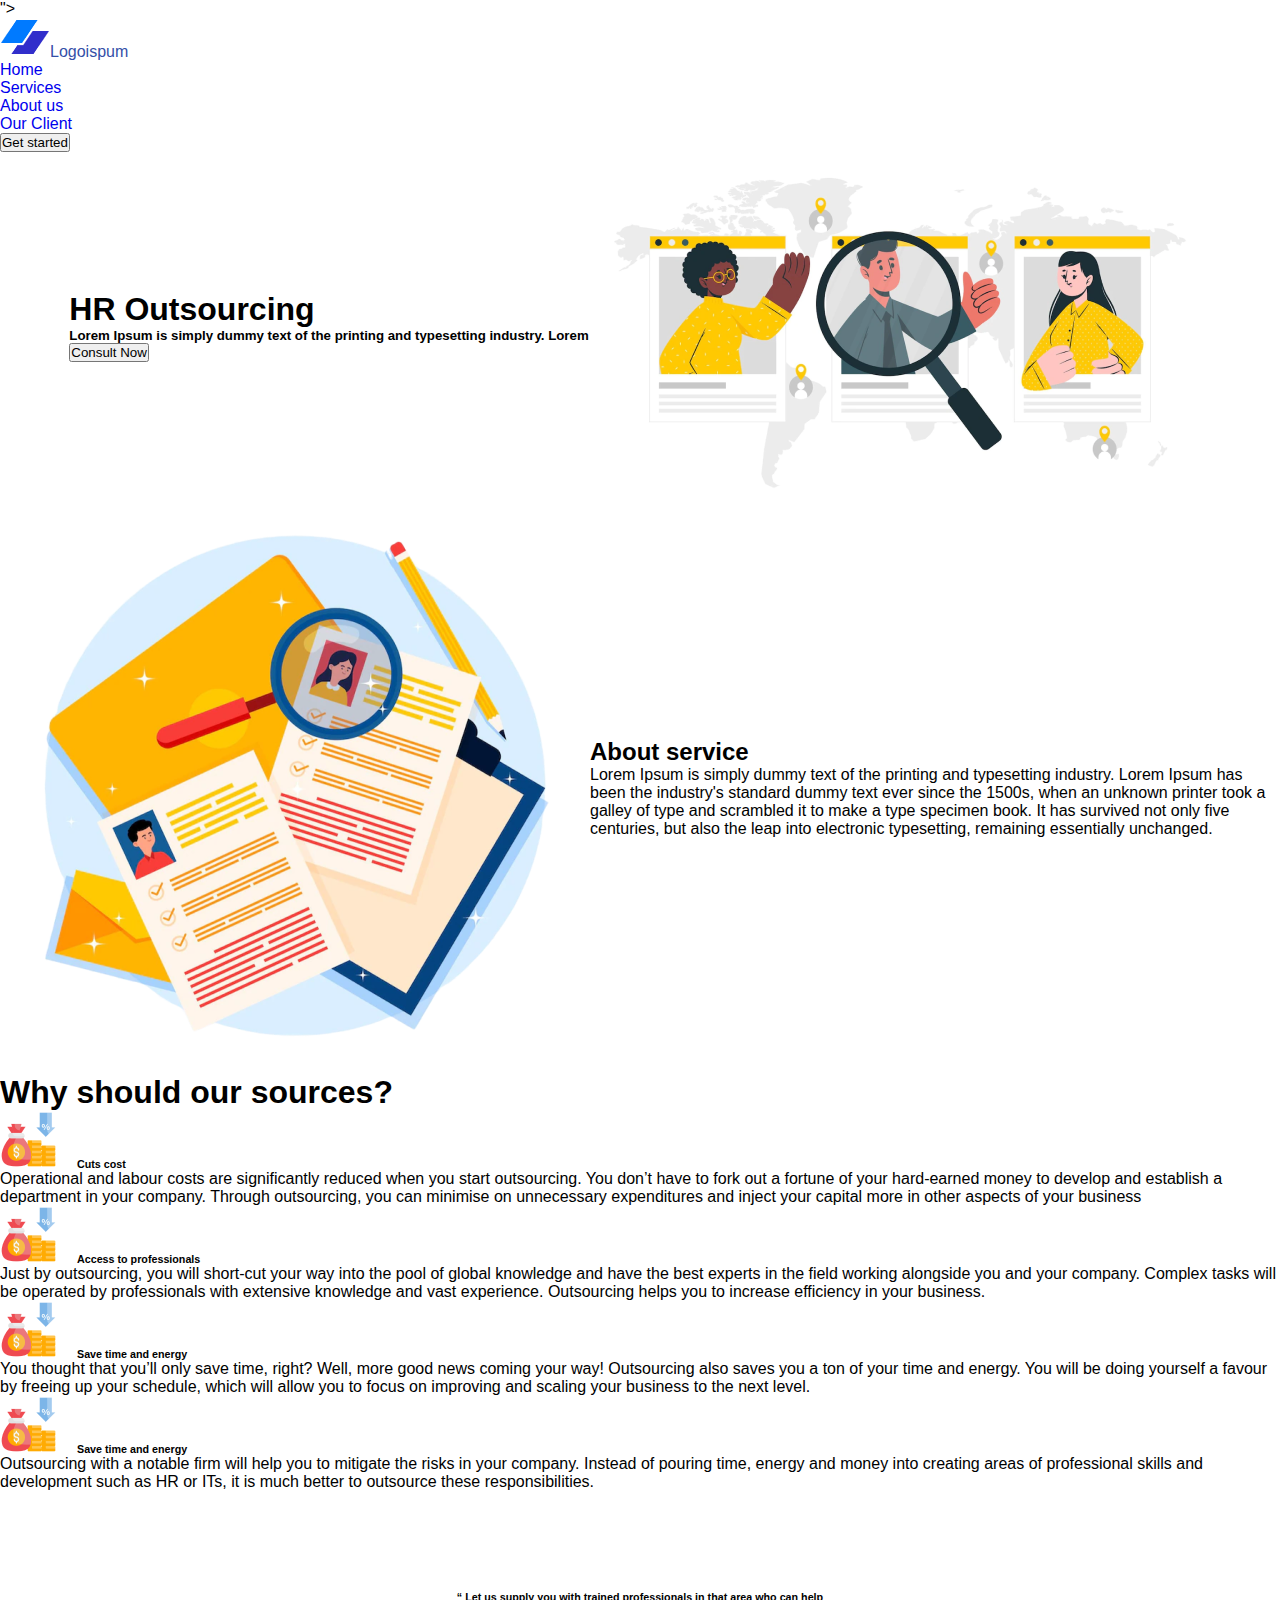
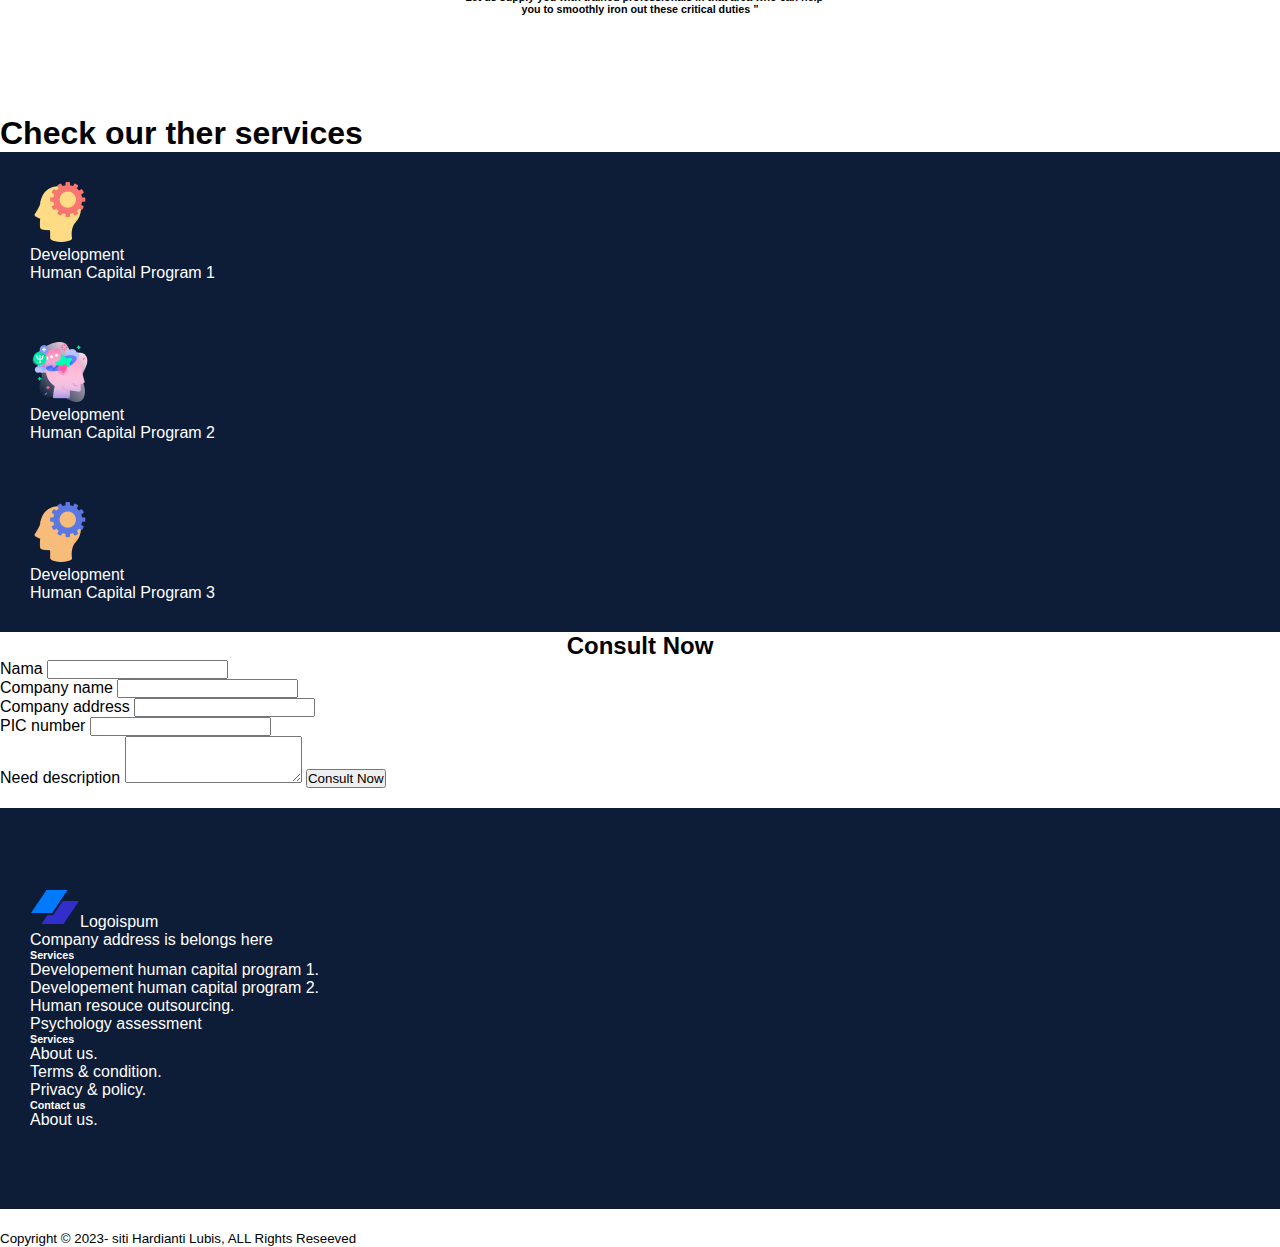
==== index.html @ 7c503717 "first commit" ====
<!DOCTYPE html>
<html lang="en">

<head>
  <meta charset="UTF-8">
  <meta http-equiv="X-UA-Compatible" content="IE=edge">
  <meta name="viewport" content="width=device-width, initial-scale=1.0">
  <title>Document</title>
  <link rel="stylesheet" href="https://cdn.jsdelivr.net/npm/bootstrap@5.3.0-alpha1/dist/css/bootstrap.min.css"
    rel="stylesheet" integrity="sha384-GLhlTQ8iRABdZLl6O3oVMWSktQOp6b7In1Zl3/Jr59b6EGGoI1aFkw7cmDA6j6gD"
    crossorigin="anonymous">">
  <link rel="stylesheet" href="style.css">
</head>

<body>
  <!-- todo Navbar -->
  <nav class="navbar navbar-expand-lg bg-body-tertiary fixed-top">
    <div class="container">
      <a class="navbar-brand" href="#">
        <img src="Logo.png" alt="" />Logoispum</a>

      <div class="collapse navbar-collapse justify-content-center" id="navbarNav">
        <div class="navbar">
          <ul class="navbar-nav">
            <li class="nav-item">
              <a class="nav-link navbar-link me-5" href="#">Home</a>
            </li>
            <li class="nav-item">
              <a class="nav-link navbar-link me-5" href="#">Services</a>
            </li>
            <li class="nav-item">
              <a class="nav-link navbar-link me-5" href="#">About us</a>
            </li>
            <li class="nav-item">
              <a class="nav-link navbar-link me-3" href="#">Our Client</a>
            </li>
          </ul>
        </div>
      </div>
      <li>
        <button type="button" class="btn btn-primary">Get started</button>
      </li>
    </div>
  </nav>
  <!--section1 -->
  <div class="section1 mt-5">
    <div class="container">
      <div class="row inti-section1">
        <div class="col-6">
          <h1>HR Outsourcing</h1>
          <h5>Lorem Ipsum is simply dummy text of the printing and typesetting industry. Lorem </h5>
          <button type="button" class="btn btn-primary">Consult Now</button>
        </div>
        <div class="col-6">
          <img src="image 10.png">
        </div>
      </div>
    </div>
  </div>



  <!--section2-->
  <div class="section2 mt-5">
    <div class="container">
      <div class="row inti-section2">
        <div class="col-6 left">
          <img src="image 11.png"></a>
        </div>
        <div class="col-6 ps-5">
          <h2>About service</h2>
          <p>Lorem Ipsum is simply dummy text of the printing and typesetting industry. Lorem Ipsum has been the
            industry's standard dummy text ever since the 1500s, when an unknown printer took a galley of type and
            scrambled it to make a type specimen book. It has survived not only five centuries, but also the leap into
            electronic typesetting, remaining essentially unchanged.</p>

        </div>
      </div>
    </div>
  </div>


  <!--section3-->
  <div class="section3">
    <div class="container">
      <div class="row inti-section3">
        <h1>Why should our sources?</h1>
        <div class="col-6 ">

          <h6><img class="gambarduit" src="image 15.png">Cuts cost</h6>
          <p>Operational and labour costs are significantly reduced when you start outsourcing. You don’t have to fork
            out a fortune of your hard-earned money to develop and establish a department in your company. Through
            outsourcing, you can minimise on unnecessary expenditures and inject your capital more in other aspects of
            your business</p>
        </div>
        <div class="col-6">

          <h6><img class="gambarduit" src="image 15.png">Access to professionals</h6>
          <p>Just by outsourcing, you will short-cut your way into the pool of global knowledge and have the best
            experts in the field working alongside you and your company. Complex tasks will be operated by professionals
            with extensive knowledge and vast experience. Outsourcing helps you to increase efficiency in your business.
          </p>
        </div>
      </div>
      <div class="row">
        <div class="col-6">

          <h6><img class="gambarduit" src="image 15.png">Save time and energy</h6>
          <p>You thought that you’ll only save time, right? Well, more good news coming your way! Outsourcing also saves
            you a ton of your time and energy. You will be doing yourself a favour by freeing up your schedule, which
            will allow you to focus on improving and scaling your business to the next level. </p>
        </div>
        <div class="col-6">

          <h6><img class="gambarduit" src="image 15.png">Save time and energy</h6>
          <p>Outsourcing with a notable firm will help you to mitigate the risks in your company. Instead of pouring
            time, energy and money into creating areas of professional skills and development such as HR or ITs, it is
            much better to outsource these responsibilities. </p>
        </div>
      </div>
    </div>
  </div>

  <!--section4-->
  <center>
    <h6 class="lorem">“ Let us supply you with trained professionals in that area who can help <br>you to smoothly iron
      out these critical duties ”</h6>
  </center>


  <!--section5-->
  <div class="section5">
    <div class="container">
      <h1>Check our ther services</h1>
      <div class="row mt-5">
        <div class="col-4">
          <div class="services-1" style="background-color: #0D1C37; color: white; padding: 30px;">
            <img src="image 13.png" alt="">
            <br>
            <p>Development <br> Human Capital Program 1</p>
          </div>
        </div>
        <div class="col-4">
          <div class="services-2" style="background-color: #0D1C37; color: white; padding: 30px;">
            <img src="image 14.png" alt="">
            <br>
            <p>Development <br> Human Capital Program 2</p>
          </div>
        </div>
        <div class="col-4">
          <div class="services-3" style="background-color: #0D1C37; color: white; padding: 30px;">
            <img src="image 12.png" alt="">
            <br>
            <p>Development <br> Human Capital Program 3</p>
          </div>
        </div>
      </div>
    </div>
  </div>


  <!--section6-->
  <div class="section6 mt-5">
    <div class="container">
      <div class="row inti-section6 ">
        <h2>Consult Now</h2>
        <form>
          <div class="mb-3">
            <label for="name" class="form-label">Nama</label>
            <input type="name" class="form-control" id="name" aria-describedby="name">
          </div>
          <div class="mb-3">
            <label for="text" class="form-label">Company name</label>
            <input type="text" class="form-control" id="text" aria-describedby="text">
          </div>
          <div class="mb-3">
            <label for="text" class="form-label">Company address</label>
            <input type="text" class="form-control" id="text" aria-describedby="text">
          </div>
          <div class="mb-3">
            <label for="number" class="form-label">PIC number</label>
            <input type="number" class="form-control" id="number" aria-describedby="number">
          </div>
          <div class="mb-3">
            <label for="exampleFormControlTextarea1" class="form-label">Need description</label>
            <textarea class="form-control" id="exampleFormControlTextarea1" rows="3"></textarea>
            <button type="button" class="btn btn-primary">Consult Now</button>
          </div>
        </form>

      </div>
    </div>
  </div>


  <div class="footer">
    <div class="container-fluid">
        <div class="row jaraktepi">

          <div class="col-4">
            <span class="fw-bold">
              <img src="Logo.png" alt="" />Logoispum</span>
            <p>Company address is belongs here</p>


          </div>
          <div class="col-4">
            <h6 class="fw-bold">Services</h6>
            <p class="card-text">Developement human capital program 1.</p>
            <p class="card-text">Developement human capital program 2.</p>
            <p class="card-text">Human resouce outsourcing.</p>
            <p class="card-text">Psychology assessment</p>
          </div>
          <div class="col-2">
            <h6 class="fw-bold">Services</h6>
            <p class="card-text">About us.</p>
            <p class="card-text">Terms & condition.</p>
            <p class="card-text">Privacy & policy.</p>
          </div>
          <div class="col-2">
            <h6 class="fw-bold">Contact us</h6>
            <p class="card-text">About us.</p>
          </div>
        </div>
    </div>
  </div>

  <footer>
    <div class="container pb-3">
        <small class=""> Copyright &copy; 2023- siti Hardianti Lubis, ALL Rights Reseeved</small>
    </div>
</footer>
  <script src="https://cdn.jsdelivr.net/npm/bootstrap@5.3.0-alpha1/dist/js/bootstrap.bundle.min.js"
  integrity="sha384-w76AqPfDkMBDXo30jS1Sgez6pr3x5MlQ1ZAGC+nuZB+EYdgRZgiwxhTBTkF7CXvN"
  crossorigin="anonymous"></script>
</body>

</html>
---- style.css ----
* {
    padding: 0;
    margin: 0;
    font-family: "inter", sans-serif;
    box-sizing: border-box;
    list-style: none;
    text-decoration: none;
  }
  .navbar .container .navbar-brand {
    color: hsl(226, 53%, 43%);
  }
  .container1{
    margin-top: 50px;
    margin-left: 150px;
  }
  .container2 .img{
    width: 150px;
  }
  .container3{
   
    margin-top: 50px;
    margin-left: 150px;
  }
  .section1 .inti-section1{
    display: flex;
    justify-content: center;
    align-items: center;
  }
  .section2 .inti-section2{
    display: flex;
    justify-content: center;
    align-items: center;
  }
  .section3 .container .a{
    list-style: none;
  }

 .gambarduit{
  margin-right: 20px;
 }
 
.lorem{
  padding: 100px 0 100px 0;
}
.section6 .inti-section6 h2{
 text-align: center;
}
.footer{
  margin: 20px 0 20px 0;
  padding: 80px 0 80px 0;
  background-color: #0D1C37;
  color: white;
}
.jaraktepi{
  padding: 0 30px 0 30px;
}
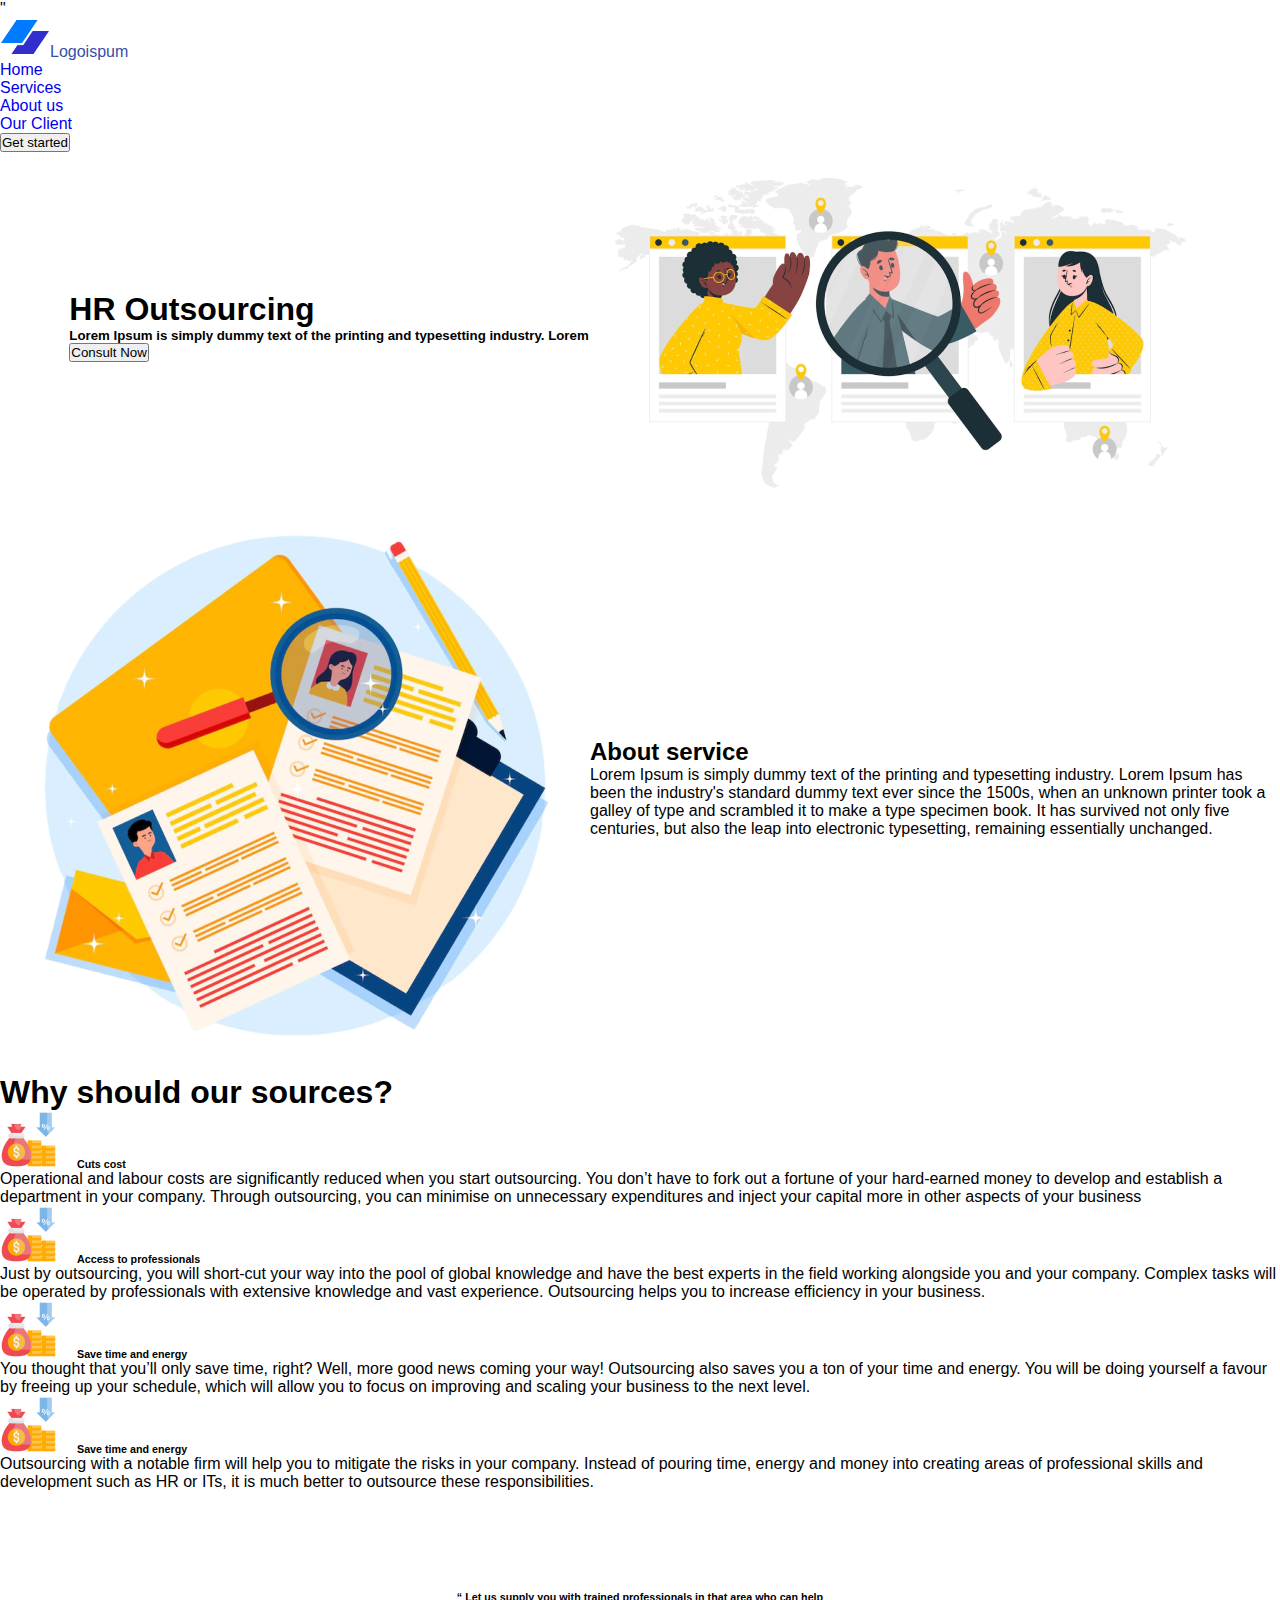
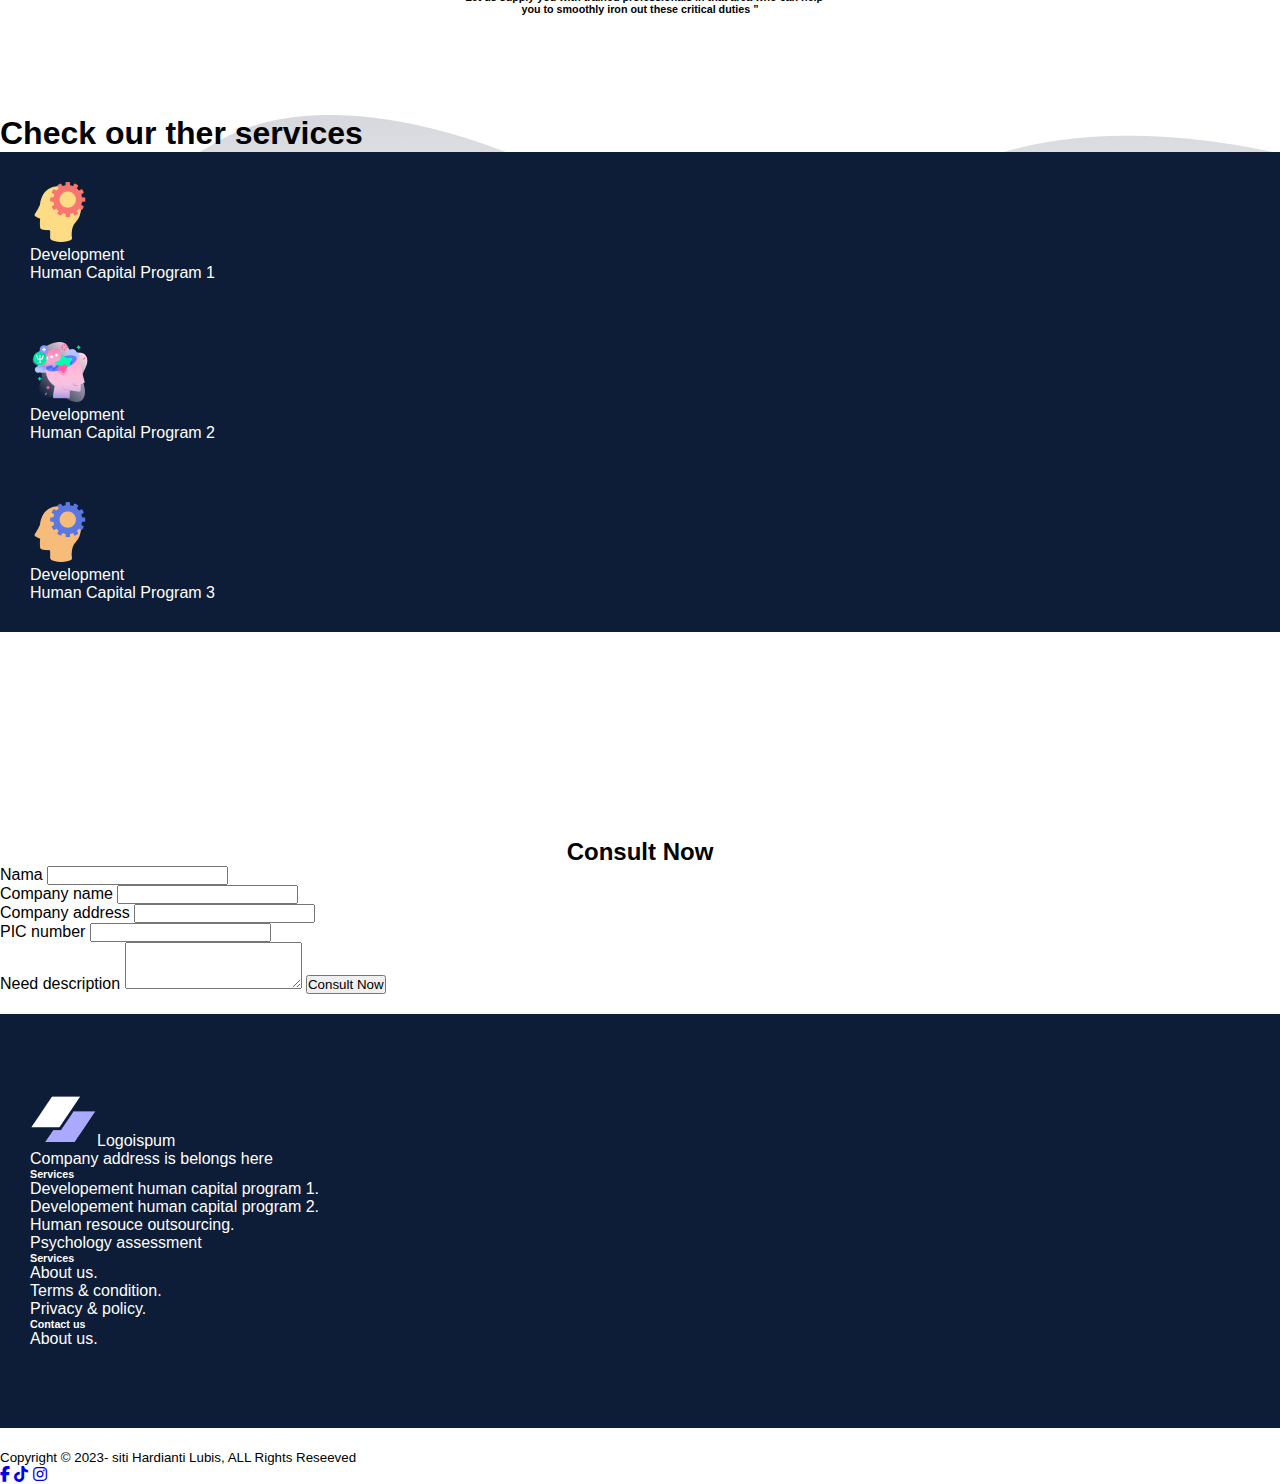
==== commit 75c3e7d0: "Update Project" ====
--- a/index.html
+++ b/index.html
@@ -8,8 +8,10 @@
   <title>Document</title>
   <link rel="stylesheet" href="https://cdn.jsdelivr.net/npm/bootstrap@5.3.0-alpha1/dist/css/bootstrap.min.css"
     rel="stylesheet" integrity="sha384-GLhlTQ8iRABdZLl6O3oVMWSktQOp6b7In1Zl3/Jr59b6EGGoI1aFkw7cmDA6j6gD"
-    crossorigin="anonymous">">
+    crossorigin="anonymous">"
   <link rel="stylesheet" href="style.css">
+  <link rel="stylesheet" type="text/css" href=" https://cdnjs.cloudflare.com/ajax/libs/font-awesome/6.3.0/css/all.min.css">
+
 </head>
 
 <body>
@@ -130,7 +132,8 @@
 
   <!--section5-->
   <div class="section5">
-    <div class="container">
+    <div class="gelombang">
+    <div class="container fluit">
       <h1>Check our ther services</h1>
       <div class="row mt-5">
         <div class="col-4">
@@ -157,6 +160,7 @@
       </div>
     </div>
   </div>
+  </div>
 
 
   <!--section6-->
@@ -199,7 +203,7 @@
 
           <div class="col-4">
             <span class="fw-bold">
-              <img src="Logo.png" alt="" />Logoispum</span>
+              <img src="Logo2.png" alt="" />Logoispum</span>
             <p>Company address is belongs here</p>
 
 
@@ -226,9 +230,23 @@
   </div>
 
   <footer>
-    <div class="container pb-3">
+    <div class="medsos">
+    <div class="container">
+      <div class="row">
+        <div class="col-6">
         <small class=""> Copyright &copy; 2023- siti Hardianti Lubis, ALL Rights Reseeved</small>
-    </div>
+      </div>
+            <div class="col-6 d-flex"  style="flex-direction: row-reverse;">
+              <ul>
+                  <li><a href="#"><i class="fa-brands fa-facebook-f"></i></a></li>
+                  <li><a href="#"><i class="fa-brands fa-tiktok"></i></a></li>
+                  <li><a href="#"><i class="fa-brands fa-instagram"></i></a></li>
+              </ul>
+            </div>
+          </div>   
+        </div>
+    </div>
+    
 </footer>
   <script src="https://cdn.jsdelivr.net/npm/bootstrap@5.3.0-alpha1/dist/js/bootstrap.bundle.min.js"
   integrity="sha384-w76AqPfDkMBDXo30jS1Sgez6pr3x5MlQ1ZAGC+nuZB+EYdgRZgiwxhTBTkF7CXvN"
--- a/style.css
+++ b/style.css
@@ -43,7 +43,16 @@
   padding: 100px 0 100px 0;
 }
 .section6 .inti-section6 h2{
+  background-color: #ffffff;
  text-align: center;
+}
+.gelombang{
+  background-image: url("Vector\ 1.png");
+  background-color: #ffffff;
+  background-repeat: no-repeat;
+  background-size: auto;
+  background-position: center top;
+  height: 723px;
 }
 .footer{
   margin: 20px 0 20px 0;
@@ -53,4 +62,11 @@
 }
 .jaraktepi{
   padding: 0 30px 0 30px;
-}+}
+.medsos ul li{
+  display: inline-block;
+ 
+  color: #fff;
+ 
+  }
+  
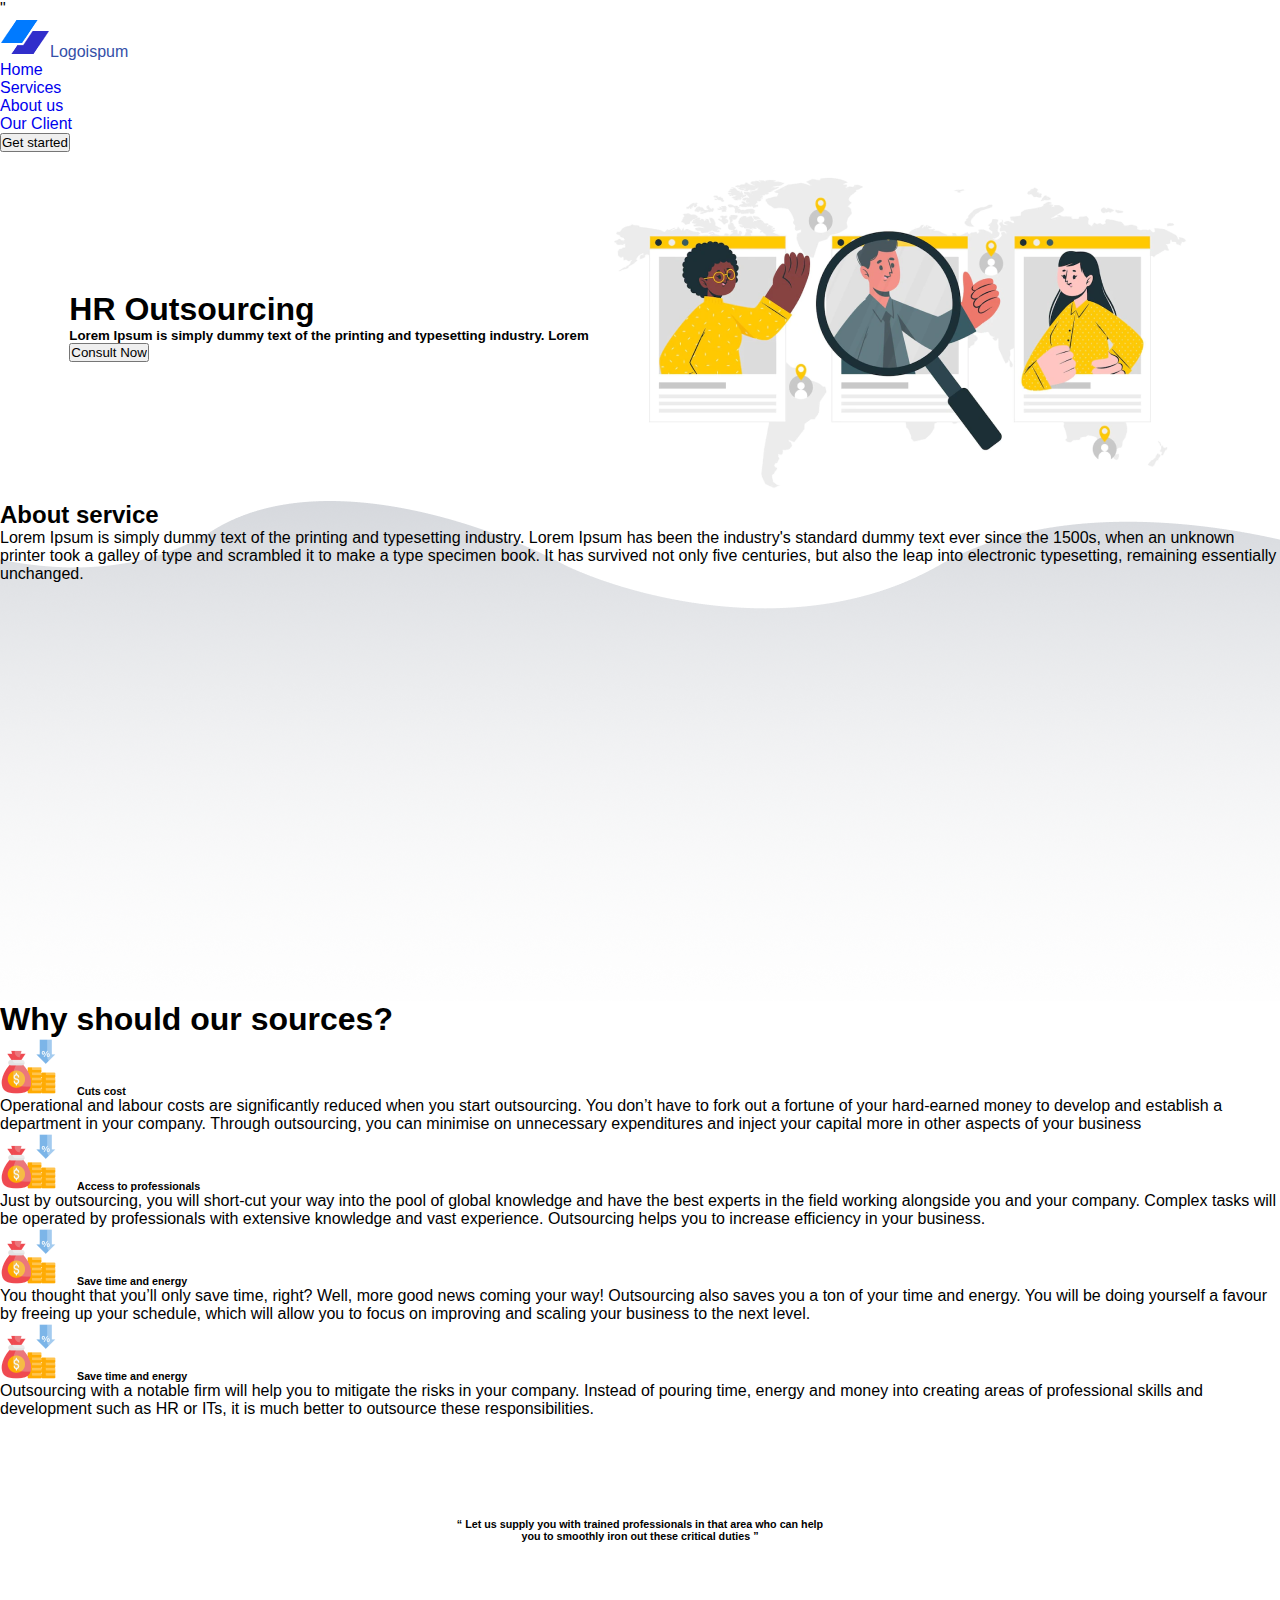
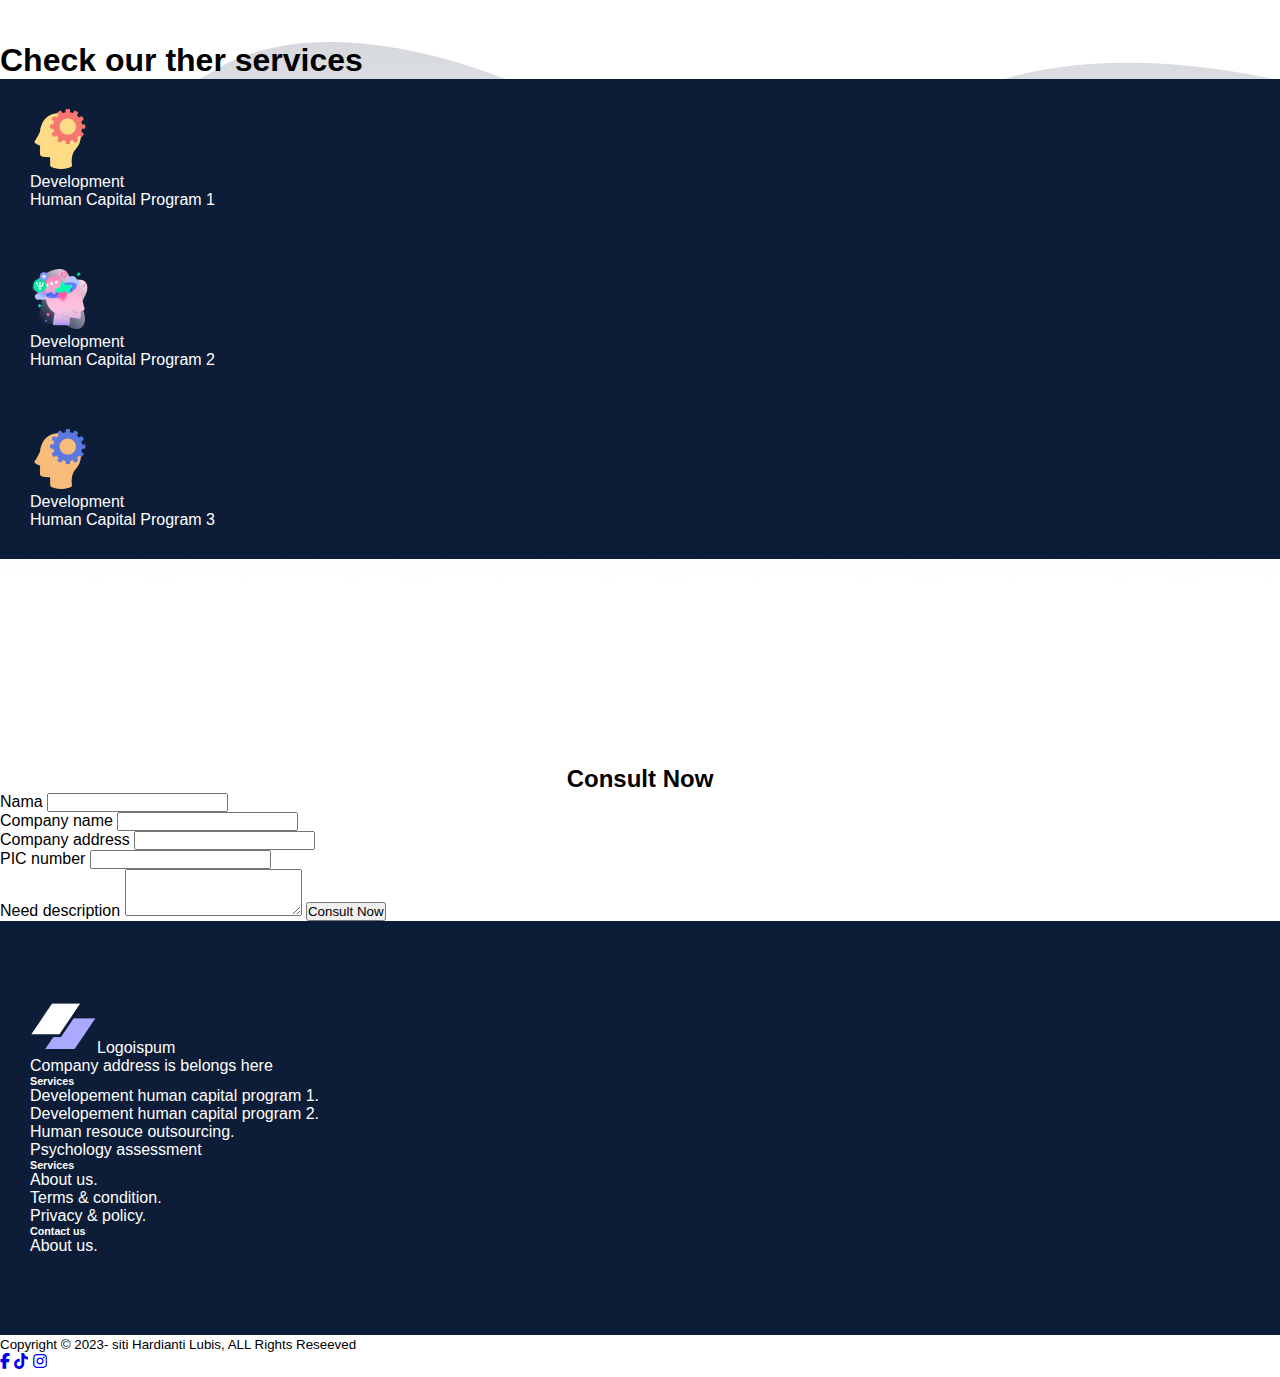
==== commit bda182ca: "commit-about-us" ====
--- a/index.html
+++ b/index.html
@@ -2,255 +2,243 @@
 <html lang="en">
 
 <head>
-  <meta charset="UTF-8">
-  <meta http-equiv="X-UA-Compatible" content="IE=edge">
-  <meta name="viewport" content="width=device-width, initial-scale=1.0">
-  <title>Document</title>
-  <link rel="stylesheet" href="https://cdn.jsdelivr.net/npm/bootstrap@5.3.0-alpha1/dist/css/bootstrap.min.css"
-    rel="stylesheet" integrity="sha384-GLhlTQ8iRABdZLl6O3oVMWSktQOp6b7In1Zl3/Jr59b6EGGoI1aFkw7cmDA6j6gD"
-    crossorigin="anonymous">"
-  <link rel="stylesheet" href="style.css">
-  <link rel="stylesheet" type="text/css" href=" https://cdnjs.cloudflare.com/ajax/libs/font-awesome/6.3.0/css/all.min.css">
+    <meta charset="UTF-8">
+    <meta http-equiv="X-UA-Compatible" content="IE=edge">
+    <meta name="viewport" content="width=device-width, initial-scale=1.0">
+    <title>Document</title>
+    <link rel="stylesheet" href="https://cdn.jsdelivr.net/npm/bootstrap@5.3.0-alpha1/dist/css/bootstrap.min.css" rel="stylesheet" integrity="sha384-GLhlTQ8iRABdZLl6O3oVMWSktQOp6b7In1Zl3/Jr59b6EGGoI1aFkw7cmDA6j6gD" crossorigin="anonymous">"
+    <link rel="stylesheet" href="style.css">
+    <link rel="stylesheet" type="text/css" href=" https://cdnjs.cloudflare.com/ajax/libs/font-awesome/6.3.0/css/all.min.css">
 
 </head>
 
 <body>
-  <!-- todo Navbar -->
-  <nav class="navbar navbar-expand-lg bg-body-tertiary fixed-top">
-    <div class="container">
-      <a class="navbar-brand" href="#">
-        <img src="Logo.png" alt="" />Logoispum</a>
-
-      <div class="collapse navbar-collapse justify-content-center" id="navbarNav">
-        <div class="navbar">
-          <ul class="navbar-nav">
-            <li class="nav-item">
-              <a class="nav-link navbar-link me-5" href="#">Home</a>
+    <!-- todo Navbar -->
+    <nav class="navbar navbar-expand-lg bg-body-tertiary fixed-top">
+        <div class="container">
+            <a class="navbar-brand" href="#">
+                <img src="Logo.png" alt="" />Logoispum</a>
+
+            <div class="collapse navbar-collapse justify-content-center" id="navbarNav">
+                <div class="navbar">
+                    <ul class="navbar-nav">
+                        <li class="nav-item">
+                            <a class="nav-link navbar-link me-5" href="#">Home</a>
+                        </li>
+                        <li class="nav-item">
+                            <a class="nav-link navbar-link me-5" href="#">Services</a>
+                        </li>
+                        <li class="nav-item">
+                            <a class="nav-link navbar-link me-5" href="#">About us</a>
+                        </li>
+                        <li class="nav-item">
+                            <a class="nav-link navbar-link me-3" href="#">Our Client</a>
+                        </li>
+                    </ul>
+                </div>
+            </div>
+            <li>
+                <button type="button" class="btn btn-primary">Get started</button>
             </li>
-            <li class="nav-item">
-              <a class="nav-link navbar-link me-5" href="#">Services</a>
-            </li>
-            <li class="nav-item">
-              <a class="nav-link navbar-link me-5" href="#">About us</a>
-            </li>
-            <li class="nav-item">
-              <a class="nav-link navbar-link me-3" href="#">Our Client</a>
-            </li>
-          </ul>
-        </div>
-      </div>
-      <li>
-        <button type="button" class="btn btn-primary">Get started</button>
-      </li>
-    </div>
-  </nav>
-  <!--section1 -->
-  <div class="section1 mt-5">
-    <div class="container">
-      <div class="row inti-section1">
-        <div class="col-6">
-          <h1>HR Outsourcing</h1>
-          <h5>Lorem Ipsum is simply dummy text of the printing and typesetting industry. Lorem </h5>
-          <button type="button" class="btn btn-primary">Consult Now</button>
-        </div>
-        <div class="col-6">
-          <img src="image 10.png">
-        </div>
-      </div>
-    </div>
-  </div>
-
-
-
-  <!--section2-->
-  <div class="section2 mt-5">
-    <div class="container">
-      <div class="row inti-section2">
-        <div class="col-6 left">
-          <img src="image 11.png"></a>
-        </div>
-        <div class="col-6 ps-5">
-          <h2>About service</h2>
-          <p>Lorem Ipsum is simply dummy text of the printing and typesetting industry. Lorem Ipsum has been the
-            industry's standard dummy text ever since the 1500s, when an unknown printer took a galley of type and
-            scrambled it to make a type specimen book. It has survived not only five centuries, but also the leap into
-            electronic typesetting, remaining essentially unchanged.</p>
-
-        </div>
-      </div>
-    </div>
-  </div>
-
-
-  <!--section3-->
-  <div class="section3">
-    <div class="container">
-      <div class="row inti-section3">
-        <h1>Why should our sources?</h1>
-        <div class="col-6 ">
-
-          <h6><img class="gambarduit" src="image 15.png">Cuts cost</h6>
-          <p>Operational and labour costs are significantly reduced when you start outsourcing. You don’t have to fork
-            out a fortune of your hard-earned money to develop and establish a department in your company. Through
-            outsourcing, you can minimise on unnecessary expenditures and inject your capital more in other aspects of
-            your business</p>
-        </div>
-        <div class="col-6">
-
-          <h6><img class="gambarduit" src="image 15.png">Access to professionals</h6>
-          <p>Just by outsourcing, you will short-cut your way into the pool of global knowledge and have the best
-            experts in the field working alongside you and your company. Complex tasks will be operated by professionals
-            with extensive knowledge and vast experience. Outsourcing helps you to increase efficiency in your business.
-          </p>
-        </div>
-      </div>
-      <div class="row">
-        <div class="col-6">
-
-          <h6><img class="gambarduit" src="image 15.png">Save time and energy</h6>
-          <p>You thought that you’ll only save time, right? Well, more good news coming your way! Outsourcing also saves
-            you a ton of your time and energy. You will be doing yourself a favour by freeing up your schedule, which
-            will allow you to focus on improving and scaling your business to the next level. </p>
-        </div>
-        <div class="col-6">
-
-          <h6><img class="gambarduit" src="image 15.png">Save time and energy</h6>
-          <p>Outsourcing with a notable firm will help you to mitigate the risks in your company. Instead of pouring
-            time, energy and money into creating areas of professional skills and development such as HR or ITs, it is
-            much better to outsource these responsibilities. </p>
-        </div>
-      </div>
-    </div>
-  </div>
-
-  <!--section4-->
-  <center>
-    <h6 class="lorem">“ Let us supply you with trained professionals in that area who can help <br>you to smoothly iron
-      out these critical duties ”</h6>
-  </center>
-
-
-  <!--section5-->
-  <div class="section5">
-    <div class="gelombang">
-    <div class="container fluit">
-      <h1>Check our ther services</h1>
-      <div class="row mt-5">
-        <div class="col-4">
-          <div class="services-1" style="background-color: #0D1C37; color: white; padding: 30px;">
-            <img src="image 13.png" alt="">
-            <br>
-            <p>Development <br> Human Capital Program 1</p>
-          </div>
-        </div>
-        <div class="col-4">
-          <div class="services-2" style="background-color: #0D1C37; color: white; padding: 30px;">
-            <img src="image 14.png" alt="">
-            <br>
-            <p>Development <br> Human Capital Program 2</p>
-          </div>
-        </div>
-        <div class="col-4">
-          <div class="services-3" style="background-color: #0D1C37; color: white; padding: 30px;">
-            <img src="image 12.png" alt="">
-            <br>
-            <p>Development <br> Human Capital Program 3</p>
-          </div>
-        </div>
-      </div>
-    </div>
-  </div>
-  </div>
-
-
-  <!--section6-->
-  <div class="section6 mt-5">
-    <div class="container">
-      <div class="row inti-section6 ">
-        <h2>Consult Now</h2>
-        <form>
-          <div class="mb-3">
-            <label for="name" class="form-label">Nama</label>
-            <input type="name" class="form-control" id="name" aria-describedby="name">
-          </div>
-          <div class="mb-3">
-            <label for="text" class="form-label">Company name</label>
-            <input type="text" class="form-control" id="text" aria-describedby="text">
-          </div>
-          <div class="mb-3">
-            <label for="text" class="form-label">Company address</label>
-            <input type="text" class="form-control" id="text" aria-describedby="text">
-          </div>
-          <div class="mb-3">
-            <label for="number" class="form-label">PIC number</label>
-            <input type="number" class="form-control" id="number" aria-describedby="number">
-          </div>
-          <div class="mb-3">
-            <label for="exampleFormControlTextarea1" class="form-label">Need description</label>
-            <textarea class="form-control" id="exampleFormControlTextarea1" rows="3"></textarea>
-            <button type="button" class="btn btn-primary">Consult Now</button>
-          </div>
-        </form>
-
-      </div>
-    </div>
-  </div>
-
-
-  <div class="footer">
-    <div class="container-fluid">
-        <div class="row jaraktepi">
-
-          <div class="col-4">
-            <span class="fw-bold">
+        </div>
+    </nav>
+    <!--section1 -->
+    <div class="section1 mt-5">
+        <div class="container">
+            <div class="row inti-section1">
+                <div class="col-6">
+                    <h1>HR Outsourcing</h1>
+                    <h5>Lorem Ipsum is simply dummy text of the printing and typesetting industry. Lorem </h5>
+                    <button type="button" class="btn btn-primary">Consult Now</button>
+                </div>
+                <div class="col-6">
+                    <img src="image 10.png">
+                </div>
+            </div>
+        </div>
+    </div>
+
+
+
+    <!--section2-->
+    <div class="section2 mt-5">
+        <div class="container">
+            <div class="row inti-section2">
+                <div class="col-6 left">
+                    <a img src="image 11.png"></a>
+                </div>
+                <div class="col-6 ps-5">
+                    <h2>About service</h2>
+                    <p>Lorem Ipsum is simply dummy text of the printing and typesetting industry. Lorem Ipsum has been the industry's standard dummy text ever since the 1500s, when an unknown printer took a galley of type and scrambled it to make a type
+                        specimen book. It has survived not only five centuries, but also the leap into electronic typesetting, remaining essentially unchanged.</p>
+
+                </div>
+            </div>
+        </div>
+    </div>
+
+
+    <!--section3-->
+    <div class="section3">
+        <div class="container">
+            <div class="row inti-section3">
+                <h1>Why should our sources?</h1>
+                <div class="col-6 ">
+
+                    <h6><img class="gambarduit" src="image 15.png">Cuts cost</h6>
+                    <p>Operational and labour costs are significantly reduced when you start outsourcing. You don’t have to fork out a fortune of your hard-earned money to develop and establish a department in your company. Through outsourcing, you can minimise
+                        on unnecessary expenditures and inject your capital more in other aspects of your business</p>
+                </div>
+                <div class="col-6">
+
+                    <h6><img class="gambarduit" src="image 15.png">Access to professionals</h6>
+                    <p>Just by outsourcing, you will short-cut your way into the pool of global knowledge and have the best experts in the field working alongside you and your company. Complex tasks will be operated by professionals with extensive knowledge
+                        and vast experience. Outsourcing helps you to increase efficiency in your business.
+                    </p>
+                </div>
+            </div>
+            <div class="row">
+                <div class="col-6">
+
+                    <h6><img class="gambarduit" src="image 15.png">Save time and energy</h6>
+                    <p>You thought that you’ll only save time, right? Well, more good news coming your way! Outsourcing also saves you a ton of your time and energy. You will be doing yourself a favour by freeing up your schedule, which will allow you to
+                        focus on improving and scaling your business to the next level. </p>
+                </div>
+                <div class="col-6">
+
+                    <h6><img class="gambarduit" src="image 15.png">Save time and energy</h6>
+                    <p>Outsourcing with a notable firm will help you to mitigate the risks in your company. Instead of pouring time, energy and money into creating areas of professional skills and development such as HR or ITs, it is much better to outsource
+                        these responsibilities. </p>
+                </div>
+            </div>
+        </div>
+    </div>
+
+    <!--section4-->
+    <center>
+        <h6 class="lorem">“ Let us supply you with trained professionals in that area who can help <br>you to smoothly iron out these critical duties ”</h6>
+    </center>
+
+
+    <!--section5-->
+    <div class="section5">
+        <div class="gelombang py-5">
+            <div class="container fluit my-5 py-5">
+                <h1>Check our ther services</h1>
+                <div class="row mt-5">
+                    <div class="col-4 ">
+                        <div class="services-1" style="background-color: #0D1C37; color: white; padding: 30px;">
+                            <img src="image 13.png" alt="">
+                            <br>
+                            <p>Development <br> Human Capital Program 1</p>
+                        </div>
+                    </div>
+                    <div class="col-4">
+                        <div class="services-2" style="background-color: #0D1C37; color: white; padding: 30px;">
+                            <img src="image 14.png" alt="">
+                            <br>
+                            <p>Development <br> Human Capital Program 2</p>
+                        </div>
+                    </div>
+                    <div class="col-4">
+                        <div class="services-3" style="background-color: #0D1C37; color: white; padding: 30px;">
+                            <img src="image 12.png" alt="">
+                            <br>
+                            <p>Development <br> Human Capital Program 3</p>
+                        </div>
+                    </div>
+                </div>
+            </div>
+        </div>
+    </div>
+
+
+    <!--section6-->
+    <div class="section6 mt-5">
+        <div class="container">
+            <div class="row inti-section6 ">
+                <h2>Consult Now</h2>
+                <form>
+                    <div class="mb-3">
+                        <label for="name" class="form-label">Nama</label>
+                        <input type="name" class="form-control" id="name" aria-describedby="name">
+                    </div>
+                    <div class="mb-3">
+                        <label for="text" class="form-label">Company name</label>
+                        <input type="text" class="form-control" id="text" aria-describedby="text">
+                    </div>
+                    <div class="mb-3">
+                        <label for="text" class="form-label">Company address</label>
+                        <input type="text" class="form-control" id="text" aria-describedby="text">
+                    </div>
+                    <div class="mb-3">
+                        <label for="number" class="form-label">PIC number</label>
+                        <input type="number" class="form-control" id="number" aria-describedby="number">
+                    </div>
+                    <div class="mb-3">
+                        <label for="exampleFormControlTextarea1" class="form-label">Need description</label>
+                        <textarea class="form-control" id="exampleFormControlTextarea1" rows="3"></textarea>
+                        <button type="button" class="btn btn-primary">Consult Now</button>
+                    </div>
+                </form>
+
+            </div>
+        </div>
+    </div>
+
+
+    <div class="footer">
+        <div class="container-fluid">
+            <div class="row jaraktepi">
+
+                <div class="col-4">
+                    <span class="fw-bold">
               <img src="Logo2.png" alt="" />Logoispum</span>
-            <p>Company address is belongs here</p>
-
-
-          </div>
-          <div class="col-4">
-            <h6 class="fw-bold">Services</h6>
-            <p class="card-text">Developement human capital program 1.</p>
-            <p class="card-text">Developement human capital program 2.</p>
-            <p class="card-text">Human resouce outsourcing.</p>
-            <p class="card-text">Psychology assessment</p>
-          </div>
-          <div class="col-2">
-            <h6 class="fw-bold">Services</h6>
-            <p class="card-text">About us.</p>
-            <p class="card-text">Terms & condition.</p>
-            <p class="card-text">Privacy & policy.</p>
-          </div>
-          <div class="col-2">
-            <h6 class="fw-bold">Contact us</h6>
-            <p class="card-text">About us.</p>
-          </div>
-        </div>
-    </div>
-  </div>
-
-  <footer>
-    <div class="medsos">
-    <div class="container">
-      <div class="row">
-        <div class="col-6">
-        <small class=""> Copyright &copy; 2023- siti Hardianti Lubis, ALL Rights Reseeved</small>
-      </div>
-            <div class="col-6 d-flex"  style="flex-direction: row-reverse;">
-              <ul>
-                  <li><a href="#"><i class="fa-brands fa-facebook-f"></i></a></li>
-                  <li><a href="#"><i class="fa-brands fa-tiktok"></i></a></li>
-                  <li><a href="#"><i class="fa-brands fa-instagram"></i></a></li>
-              </ul>
-            </div>
-          </div>   
-        </div>
-    </div>
-    
-</footer>
-  <script src="https://cdn.jsdelivr.net/npm/bootstrap@5.3.0-alpha1/dist/js/bootstrap.bundle.min.js"
-  integrity="sha384-w76AqPfDkMBDXo30jS1Sgez6pr3x5MlQ1ZAGC+nuZB+EYdgRZgiwxhTBTkF7CXvN"
-  crossorigin="anonymous"></script>
+                    <p>Company address is belongs here</p>
+
+
+                </div>
+                <div class="col-4">
+                    <h6 class="fw-bold">Services</h6>
+                    <p class="card-text">Developement human capital program 1.</p>
+                    <p class="card-text">Developement human capital program 2.</p>
+                    <p class="card-text">Human resouce outsourcing.</p>
+                    <p class="card-text">Psychology assessment</p>
+                </div>
+                <div class="col-2">
+                    <h6 class="fw-bold">Services</h6>
+                    <p class="card-text">About us.</p>
+                    <p class="card-text">Terms & condition.</p>
+                    <p class="card-text">Privacy & policy.</p>
+                </div>
+                <div class="col-2">
+                    <h6 class="fw-bold">Contact us</h6>
+                    <p class="card-text">About us.</p>
+                </div>
+            </div>
+        </div>
+    </div>
+
+    <footer>
+        <div class="medsos">
+            <div class="container">
+                <div class="row">
+                    <div class="col-6">
+                        <small class=""> Copyright &copy; 2023- siti Hardianti Lubis, ALL Rights Reseeved</small>
+                    </div>
+                    <div class="col-6 d-flex" style="flex-direction: row-reverse;">
+                        <ul>
+                            <li><a href="#"><i class="fa-brands fa-facebook-f"></i></a></li>
+                            <li><a href="#"><i class="fa-brands fa-tiktok"></i></a></li>
+                            <li><a href="#"><i class="fa-brands fa-instagram"></i></a></li>
+                        </ul>
+                    </div>
+                </div>
+            </div>
+        </div>
+
+    </footer>
+    <script src="https://cdn.jsdelivr.net/npm/bootstrap@5.3.0-alpha1/dist/js/bootstrap.bundle.min.js" integrity="sha384-w76AqPfDkMBDXo30jS1Sgez6pr3x5MlQ1ZAGC+nuZB+EYdgRZgiwxhTBTkF7CXvN" crossorigin="anonymous"></script>
 </body>
 
 </html>--- a/style.css
+++ b/style.css
@@ -5,68 +5,88 @@
     box-sizing: border-box;
     list-style: none;
     text-decoration: none;
-  }
-  .navbar .container .navbar-brand {
+    overflow-x: hidden;
+}
+
+html {
+    scroll-padding-top: 100px;
+}
+
+.navbar .container .navbar-brand {
     color: hsl(226, 53%, 43%);
-  }
-  .container1{
+}
+
+.container1 {
     margin-top: 50px;
     margin-left: 150px;
-  }
-  .container2 .img{
+}
+
+.container2 .img {
     width: 150px;
-  }
-  .container3{
-   
+}
+
+.container3 {
     margin-top: 50px;
     margin-left: 150px;
-  }
-  .section1 .inti-section1{
+}
+
+.section1 .inti-section1 {
     display: flex;
     justify-content: center;
     align-items: center;
-  }
-  .section2 .inti-section2{
+}
+
+.section2 .inti-section2 {
     display: flex;
     justify-content: center;
     align-items: center;
-  }
-  .section3 .container .a{
+}
+
+.section3 .container .a {
     list-style: none;
-  }
+}
 
- .gambarduit{
-  margin-right: 20px;
- }
- 
-.lorem{
-  padding: 100px 0 100px 0;
+.gambarduit {
+    margin-right: 20px;
 }
-.section6 .inti-section6 h2{
-  background-color: #ffffff;
- text-align: center;
+
+.lorem {
+    padding: 100px 0 100px 0;
 }
-.gelombang{
-  background-image: url("Vector\ 1.png");
-  background-color: #ffffff;
-  background-repeat: no-repeat;
-  background-size: auto;
-  background-position: center top;
-  height: 723px;
+
+.section6 .inti-section6 h2 {
+    background-color: #ffffff;
+    text-align: center;
 }
-.footer{
-  margin: 20px 0 20px 0;
-  padding: 80px 0 80px 0;
-  background-color: #0D1C37;
-  color: white;
+
+.gelombang {
+    background-image: url("Vector\ 1.png");
+    background-color: #ffffff;
+    background-repeat: no-repeat;
+    background-size: auto;
+    background-position: center top;
+    height: 723px;
 }
-.jaraktepi{
-  padding: 0 30px 0 30px;
+
+.footer {
+    padding: 80px 0 80px 0;
+    background-color: #0D1C37;
+    color: white;
 }
-.medsos ul li{
-  display: inline-block;
- 
-  color: #fff;
- 
-  }
-  
+
+.jaraktepi {
+    padding: 0 30px 0 30px;
+}
+
+.medsos ul li {
+    display: inline-block;
+    color: #fff;
+}
+
+.section2 {
+    background-image: url("Vector\ 1.png");
+    background-repeat: no-repeat;
+    background-size: auto;
+    background-position: center top;
+    height: 500px;
+}